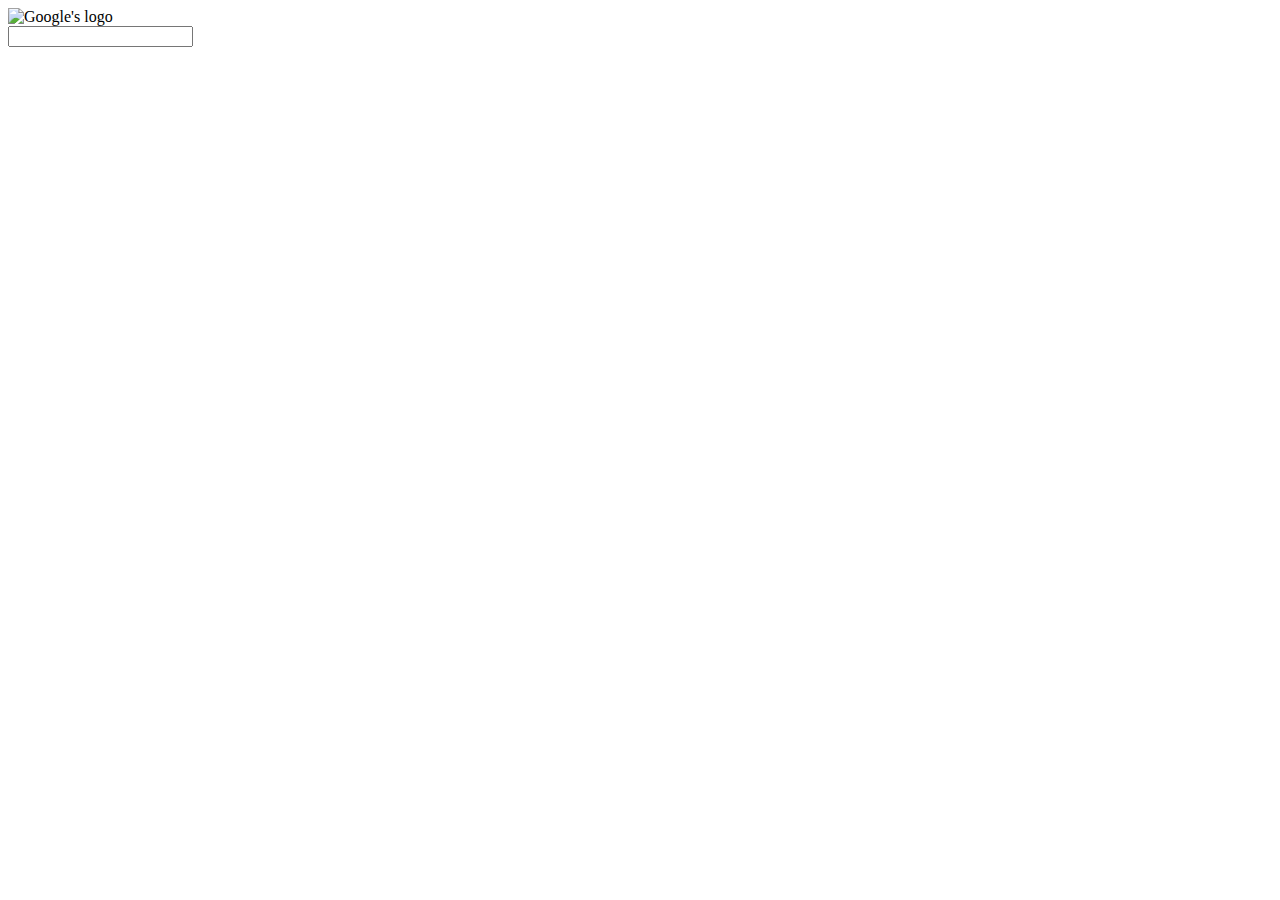
==== index.html @ ffad93b1 "Added index.html & StyleSheet.css - Added Google logo and search bar." ====
<!DOCTYPE html>
<html>
    <head></head>
    <meta charset="UTF-8">
    
<main>
    <body>
        <div class="center" id="logo">
            <img src="https://www.google.com/images/branding/googlelogo/2x/googlelogo_color_272x92dp.png" alt="Google's logo">
            <form>
                <input class="search">
            </form>
        </div>
    </body>










</main>
</html>
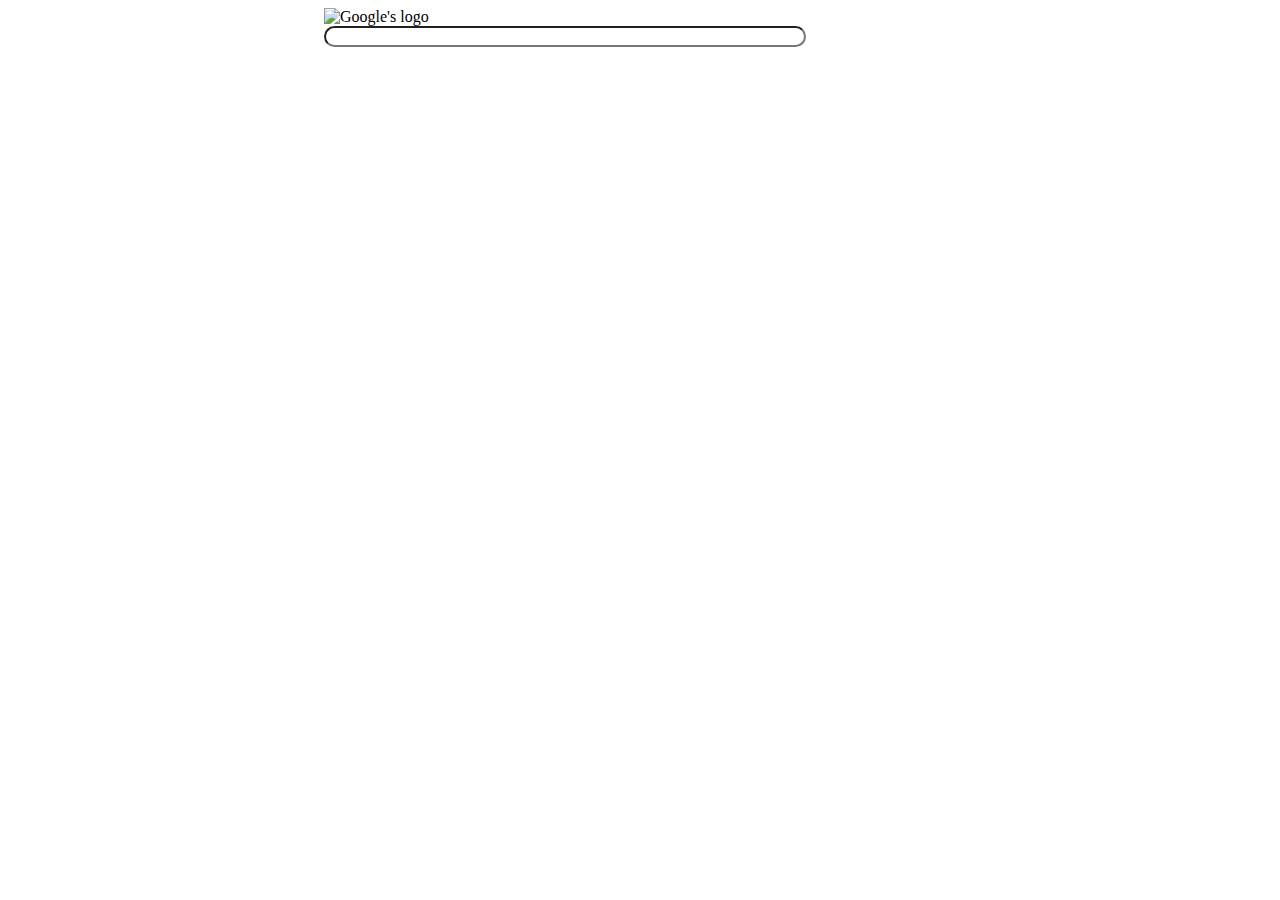
==== commit 1d4e3feb: "Added link tag to .html and some CSS code to center logo and search bar" ====
--- a/index.html
+++ b/index.html
@@ -1,5 +1,7 @@
 <!DOCTYPE html>
+
 <html>
+    <link href="StyleSheet.css" rel="stylesheet">
     <head></head>
     <meta charset="UTF-8">
     
@@ -8,7 +10,7 @@
         <div class="center" id="logo">
             <img src="https://www.google.com/images/branding/googlelogo/2x/googlelogo_color_272x92dp.png" alt="Google's logo">
             <form>
-                <input class="search">
+                <input id="search">
             </form>
         </div>
     </body>
--- a/StyleSheet.css
+++ b/StyleSheet.css
@@ -0,0 +1,11 @@
+#logo {
+    margin: auto;
+    width: 50%;
+}
+
+#search {
+    margin: auto;
+    width: 75%;
+    border-radius: 20px;
+}
+
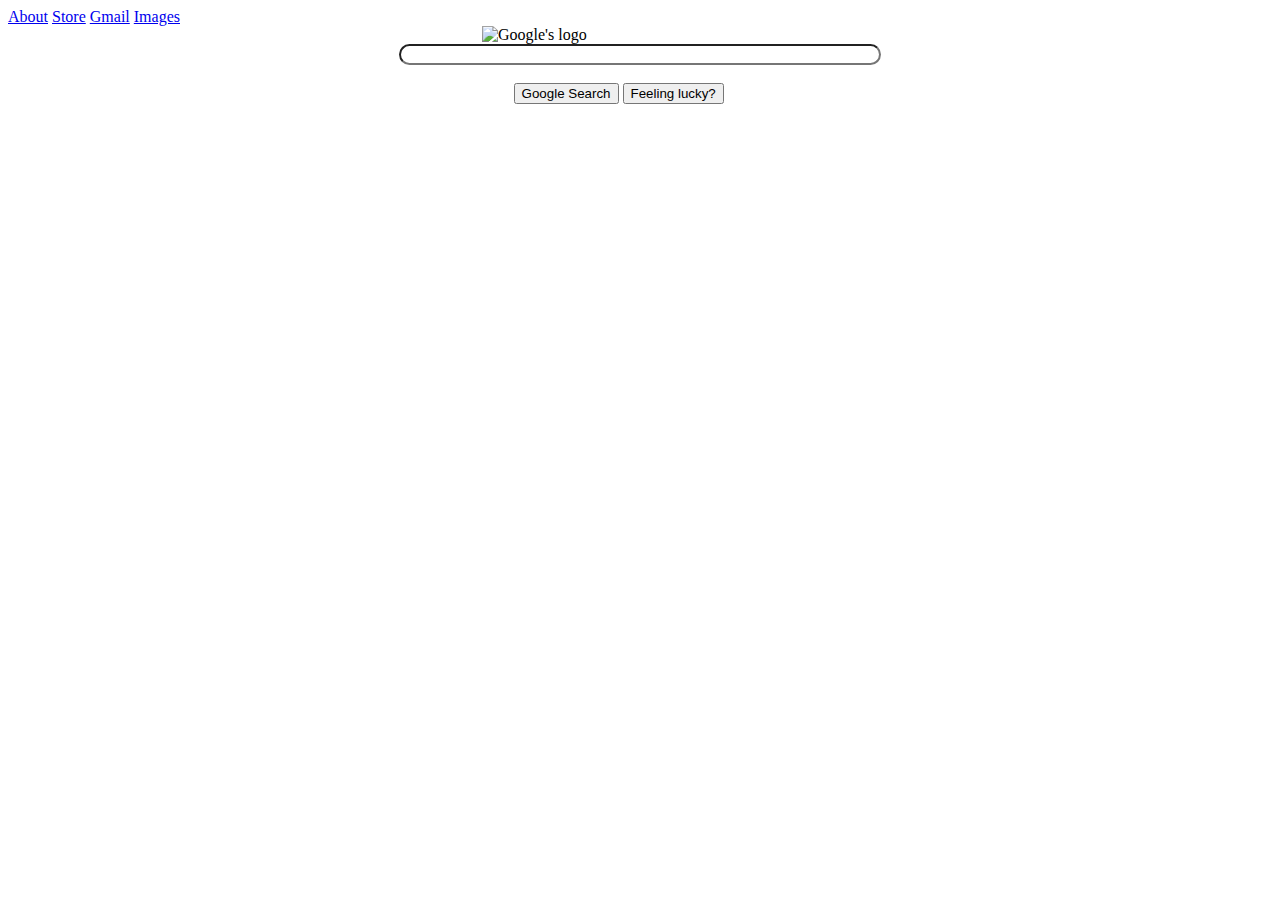
==== commit 0d4fbd1b: "Added nav tag, href links, and two buttons below search bar." ====
--- a/index.html
+++ b/index.html
@@ -6,12 +6,27 @@
     <meta charset="UTF-8">
     
 <main>
+    <header>
+        <nav>
+            <a id="about" href="https://www.google.com/url?sa=t&rct=j&q=&esrc=s&source=webhp&cd=&cad=rja&uact=8&ved=0ahUKEwibmY_1qcHpAhUFd6wKHdwvDTsQkNQCCAM&url=https%3A%2F%2Fabout.google%2F%3Ffg%3D1%26utm_source%3Dgoogle-US%26utm_medium%3Dreferral%26utm_campaign%3Dhp-header&usg=AOvVaw13L0SpN0L7ycx9R0_i4R2S
+            " >About</a href="">
+            <a id="store" href="https://www.google.com/url?sa=t&rct=j&q=&esrc=s&source=webhp&cd=&cad=rja&uact=8&ved=0ahUKEwibmY_1qcHpAhUFd6wKHdwvDTsQpMwCCAQ&url=https%3A%2F%2Fstore.google.com%2FUS%3Futm_source%3Dhp_header%26utm_medium%3Dgoogle_ooo%26utm_campaign%3DGS100042%26hl%3Den-US&usg=AOvVaw0wvkRBURf91YdMQCXOelDf">Store</a href="">
+            <a id="gmail" href="https://mail.google.com/mail/?tab=wm&ogbl" >Gmail</a href="">
+            <a id="images" href="https://www.google.com/imghp?hl=en&tab=wi&ogbl" >Images</a href="">
+
+        </nav>
+    </header>
     <body>
         <div class="center" id="logo">
             <img src="https://www.google.com/images/branding/googlelogo/2x/googlelogo_color_272x92dp.png" alt="Google's logo">
             <form>
                 <input id="search">
             </form>
+        </div>
+        <br>
+        <div class="buttons">
+            <button>Google Search</button>
+            <button>Feeling lucky?</button>
         </div>
     </body>
 
--- a/StyleSheet.css
+++ b/StyleSheet.css
@@ -1,11 +1,29 @@
+nav {
+    display: block;
+}
+
 #logo {
+    display: block;
     margin: auto;
     width: 50%;
+}
+
+img {
+    width: 50%;
+    height: auto;
+    margin: auto;
+    display: block;
 }
 
 #search {
     margin: auto;
     width: 75%;
     border-radius: 20px;
+    display: block;
 }
 
+.buttons {
+    margin: auto;
+    width: 20%;
+    display: block;
+}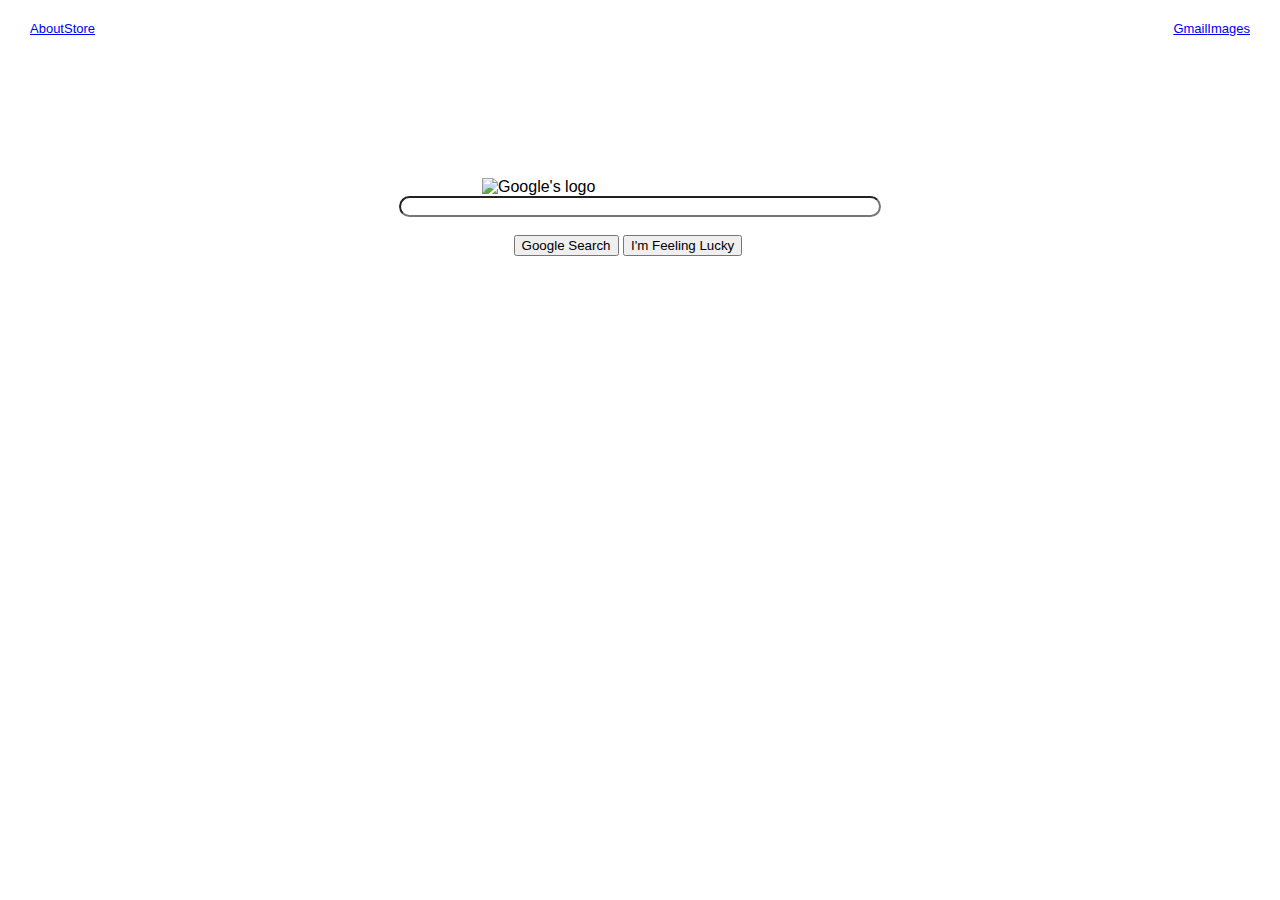
==== commit bb7e38fe: "Added viewport info and revised others. Foundation is starting to look good." ====
--- a/index.html
+++ b/index.html
@@ -1,22 +1,32 @@
 <!DOCTYPE html>
 
-<html>
-    <link href="StyleSheet.css" rel="stylesheet">
-    <head></head>
-    <meta charset="UTF-8">
+<html lang="en">
+    <head>
+        <meta charset="UTF-8">
+        <meta name="viewport" content="width=device-width, initial-scale=1.0">
+        <title>Google</title>
+        <link href="StyleSheet.css" rel="stylesheet">
+    </head>
     
-<main>
+    
     <header>
         <nav>
-            <a id="about" href="https://www.google.com/url?sa=t&rct=j&q=&esrc=s&source=webhp&cd=&cad=rja&uact=8&ved=0ahUKEwibmY_1qcHpAhUFd6wKHdwvDTsQkNQCCAM&url=https%3A%2F%2Fabout.google%2F%3Ffg%3D1%26utm_source%3Dgoogle-US%26utm_medium%3Dreferral%26utm_campaign%3Dhp-header&usg=AOvVaw13L0SpN0L7ycx9R0_i4R2S
+            <div id="nav-lefthand">
+                <a id="about" href="https://www.google.com/url?sa=t&rct=j&q=&esrc=s&source=webhp&cd=&cad=rja&uact=8&ved=0ahUKEwibmY_1qcHpAhUFd6wKHdwvDTsQkNQCCAM&url=https%3A%2F%2Fabout.google%2F%3Ffg%3D1%26utm_source%3Dgoogle-US%26utm_medium%3Dreferral%26utm_campaign%3Dhp-header&usg=AOvVaw13L0SpN0L7ycx9R0_i4R2S
             " >About</a href="">
             <a id="store" href="https://www.google.com/url?sa=t&rct=j&q=&esrc=s&source=webhp&cd=&cad=rja&uact=8&ved=0ahUKEwibmY_1qcHpAhUFd6wKHdwvDTsQpMwCCAQ&url=https%3A%2F%2Fstore.google.com%2FUS%3Futm_source%3Dhp_header%26utm_medium%3Dgoogle_ooo%26utm_campaign%3DGS100042%26hl%3Den-US&usg=AOvVaw0wvkRBURf91YdMQCXOelDf">Store</a href="">
-            <a id="gmail" href="https://mail.google.com/mail/?tab=wm&ogbl" >Gmail</a href="">
+            </div>
+
+            <div id="nav-righthand">
+                <a id="gmail" href="https://mail.google.com/mail/?tab=wm&ogbl" >Gmail</a href="">
             <a id="images" href="https://www.google.com/imghp?hl=en&tab=wi&ogbl" >Images</a href="">
+            </div>
 
         </nav>
     </header>
+    
     <body>
+        <main>
         <div class="center" id="logo">
             <img src="https://www.google.com/images/branding/googlelogo/2x/googlelogo_color_272x92dp.png" alt="Google's logo">
             <form>
@@ -26,8 +36,9 @@
         <br>
         <div class="buttons">
             <button>Google Search</button>
-            <button>Feeling lucky?</button>
+            <button>I'm Feeling Lucky</button>
         </div>
+       </main> 
     </body>
 
 
@@ -39,5 +50,5 @@
 
 
 
-</main>
+
 </html>--- a/StyleSheet.css
+++ b/StyleSheet.css
@@ -1,12 +1,60 @@
-nav {
-    display: block;
+body {
+    background-color: fff;
+    font-family: Arial,sans-serif;
 }
 
+nav {
+    display: flex;
+    justify-content: space-between;
+    align-items: center;
+    font-size: 13px;
+    height: 2em;
+    padding: 7px;
+}
+#nav-righthand{
+   display: flex;
+   flex-flow: row;
+   align-items: center; 
+   margin: 0 15px 0 0;
+}
+#nav-lefthand{
+    display: flex;
+    flex-flow: row;
+    align-items: center;
+    margin: 0 0 0 15px;
+}
+
+/*
+#about {
+    display: block;
+    float: left;
+}
+
+#store {
+    display: block;
+    float: left;
+}
+
+#gmail {
+    display: block;
+    float: right;
+}
+
+#images {
+    display: block;
+    float: right;
+}
+*/
+main{
+    display: flex;
+    flex-flow: column;
+    align-items: center;
+}
 #logo {
-    display: block;
-    margin: auto;
     width: 50%;
-}
+    padding-top: 130px;
+    height: auto;
+    }
 
 img {
     width: 50%;
